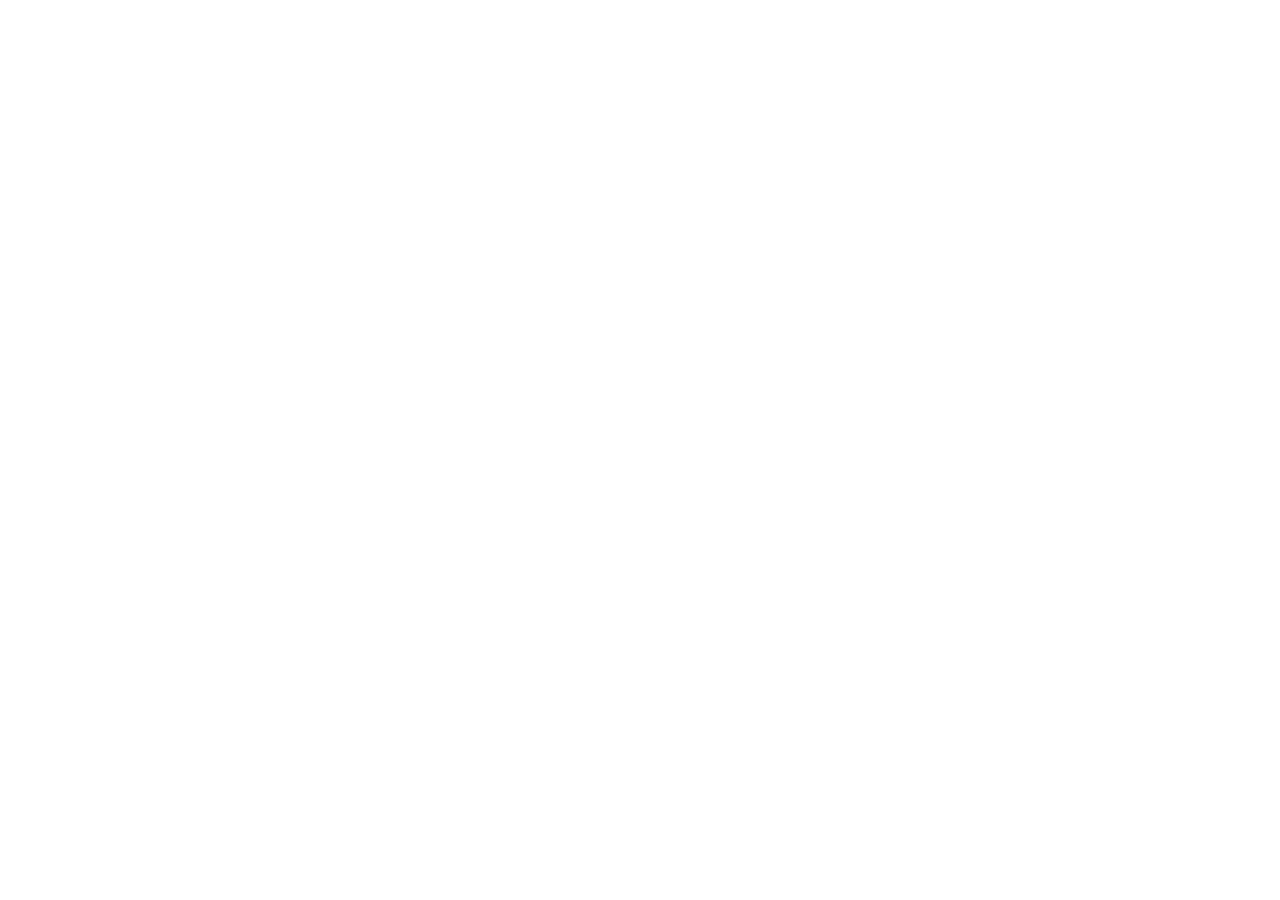
==== index.html @ 085b894a "0.01" ====
<!DOCTYPE html>
<html lang="fr">
<head>
    <meta charset="UTF-8">
    <meta name="viewport" content="width=device-width, initial-scale=1.0">
    <title>Défi JavaScript et manipulations de DOM</title>
    <link rel="stylesheet" href="style-framework.css">
    <script src="script.js" defer></script>
</head>
<body>
    
</body>
</html>
---- style-framework.css ----
/* import de la typo */


/* ------------------------------
            RESET
 ---------------------------------*/
*{
    margin: 0; /* pas de marges par défaut */
    padding: 0; /* pas de padding par défaut */
    box-sizing: border-box;  /* Ne change pas la taille de la boite si j'ajoute des paddings ou des broder. je garde le controle de ma boite.*/
}

/* ------------------------------
            TEXTES
 ---------------------------------*/

.decoration-none {
    text-decoration: none; /* retirer la ligne sous le texte */
}

.list-type-none{
    list-style-type: none; /*retirer la puces des listes */
}

.bold{
    font-weight: 800; /* mettre en gras */
}

.text-center{
    text-align: center; /* centrer le texte */
}

.uppercase{
    text-transform: uppercase; /* mettre en majuscule */
}


/* ------------------------------
            LARGEURS
 ---------------------------------*/

.w-100{
    width: 100%;
}


.w-50 {
    width: 50%;
}

.w-48{
    width: 48%;
}

.w-30 {
    width: 30%;
}

.w-25 {
    width: 25%;
}

.w-20{
    width: 20%;
}

/* ------------------------------
            FLEXBOX
 ---------------------------------*/

.flex {
    display: flex;
    flex-wrap: wrap;
}

.space-between{
    justify-content: space-between;
}

.align-center{
    align-items: center;
}

.justify-center{
    justify-content: center;
}

.gap-8{
    gap: 8px;
}

.gap-16{
    gap: 16px;
}

.gap-32{
    gap: 32px;
}

/* ------------------------------
         MARGIN & PADDING 
 ---------------------------------*/

 /* Margin */

.mt-16 {
    margin-top: 16px;
}

.mb-16{
    margin-bottom: 16px;
}

.mt-32{
    margin-top: 32px;
}

.mb-32{
    margin-bottom: 32px;
}

.mt-128{
    margin-top: 128px;
}

.mb-128{
    margin-bottom: 128px;
}

/* padding */


.pb-16{
    padding-bottom: 16px;
}

.pt-16{
    padding-top: 16px;
}

.pb-32{
    padding-bottom: 16px;
}

.pt-32{
    padding-top: 32px;
}

.pb-32{
    padding-bottom: 32px;
}

.pt-128{
    padding-top: 128px;
}

.pb-128{
    padding-bottom: 128px;
}

/* ------------------------------
            CONTAINER
 ---------------------------------*/

.container-1000{
    max-width: 1000px;
    width: 100%;
    margin-left: auto;
    margin-right: auto;
    padding-left: 20px;
    padding-right: 20px;
}

.container-1200{
    max-width: 1200px;
    width: 100%;
    margin-left: auto;
    margin-right: auto;
    padding-left: 20px;
    padding-right: 20px;
}
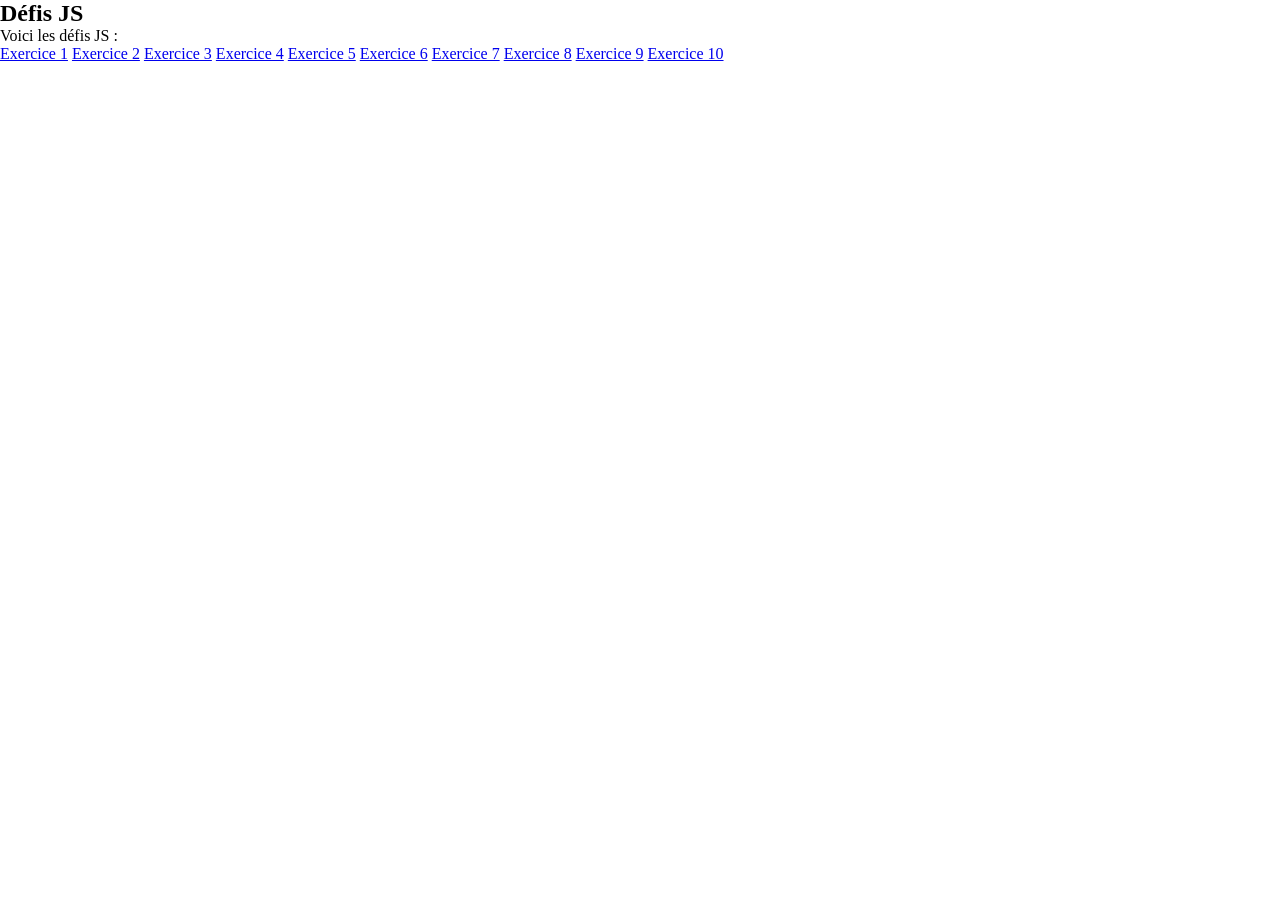
==== commit 900efffb: "0.1 Exercice 1 en cours" ====
--- a/index.html
+++ b/index.html
@@ -4,10 +4,24 @@
     <meta charset="UTF-8">
     <meta name="viewport" content="width=device-width, initial-scale=1.0">
     <title>Défi JavaScript et manipulations de DOM</title>
-    <link rel="stylesheet" href="style-framework.css">
+    <link rel="stylesheet" href="style.css">
     <script src="script.js" defer></script>
 </head>
 <body>
+    <section>
+        <h1>Défis JS</h1>
+        <p>Voici les défis JS :</p>
+        <a href="Ex01/ex01.html" target="_blank">Exercice 1</a>
+        <a href="Ex02/ex02.html" target="_blank">Exercice 2</a>
+        <a href="Ex03/ex03.html" target="_blank">Exercice 3</a>
+        <a href="Ex04/ex04.html" target="_blank">Exercice 4</a>
+        <a href="Ex05/ex05.html" target="_blank">Exercice 5</a>
+        <a href="Ex06/ex06.html" target="_blank">Exercice 6</a>
+        <a href="Ex07/ex07.html" target="_blank">Exercice 7</a>
+        <a href="Ex08/ex08.html" target="_blank">Exercice 8</a>
+        <a href="Ex09/ex09.html" target="_blank">Exercice 9</a>
+        <a href="Ex10/ex10.html" target="_blank">Exercice 10</a>
+    </section>
     
 </body>
 </html>
--- a/style.css
+++ b/style.css
@@ -0,0 +1,183 @@
+/* import de la typo */
+
+
+/* ------------------------------
+            RESET
+ ---------------------------------*/
+*{
+    margin: 0; /* pas de marges par défaut */
+    padding: 0; /* pas de padding par défaut */
+    box-sizing: border-box;  /* Ne change pas la taille de la boite si j'ajoute des paddings ou des broder. je garde le controle de ma boite.*/
+}
+
+/* ------------------------------
+            TEXTES
+ ---------------------------------*/
+
+.decoration-none {
+    text-decoration: none; /* retirer la ligne sous le texte */
+}
+
+.list-type-none{
+    list-style-type: none; /*retirer la puces des listes */
+}
+
+.bold{
+    font-weight: 800; /* mettre en gras */
+}
+
+.text-center{
+    text-align: center; /* centrer le texte */
+}
+
+.uppercase{
+    text-transform: uppercase; /* mettre en majuscule */
+}
+
+
+/* ------------------------------
+            LARGEURS
+ ---------------------------------*/
+
+.w-100{
+    width: 100%;
+}
+
+
+.w-50 {
+    width: 50%;
+}
+
+.w-48{
+    width: 48%;
+}
+
+.w-30 {
+    width: 30%;
+}
+
+.w-25 {
+    width: 25%;
+}
+
+.w-20{
+    width: 20%;
+}
+
+/* ------------------------------
+            FLEXBOX
+ ---------------------------------*/
+
+.flex {
+    display: flex;
+    flex-wrap: wrap;
+}
+
+.space-between{
+    justify-content: space-between;
+}
+
+.align-center{
+    align-items: center;
+}
+
+.justify-center{
+    justify-content: center;
+}
+
+.gap-8{
+    gap: 8px;
+}
+
+.gap-16{
+    gap: 16px;
+}
+
+.gap-32{
+    gap: 32px;
+}
+
+/* ------------------------------
+         MARGIN & PADDING 
+ ---------------------------------*/
+
+ /* Margin */
+
+.mt-16 {
+    margin-top: 16px;
+}
+
+.mb-16{
+    margin-bottom: 16px;
+}
+
+.mt-32{
+    margin-top: 32px;
+}
+
+.mb-32{
+    margin-bottom: 32px;
+}
+
+.mt-128{
+    margin-top: 128px;
+}
+
+.mb-128{
+    margin-bottom: 128px;
+}
+
+/* padding */
+
+
+.pb-16{
+    padding-bottom: 16px;
+}
+
+.pt-16{
+    padding-top: 16px;
+}
+
+.pb-32{
+    padding-bottom: 16px;
+}
+
+.pt-32{
+    padding-top: 32px;
+}
+
+.pb-32{
+    padding-bottom: 32px;
+}
+
+.pt-128{
+    padding-top: 128px;
+}
+
+.pb-128{
+    padding-bottom: 128px;
+}
+
+/* ------------------------------
+            CONTAINER
+ ---------------------------------*/
+
+.container-1000{
+    max-width: 1000px;
+    width: 100%;
+    margin-left: auto;
+    margin-right: auto;
+    padding-left: 20px;
+    padding-right: 20px;
+}
+
+.container-1200{
+    max-width: 1200px;
+    width: 100%;
+    margin-left: auto;
+    margin-right: auto;
+    padding-left: 20px;
+    padding-right: 20px;
+}
+
+
